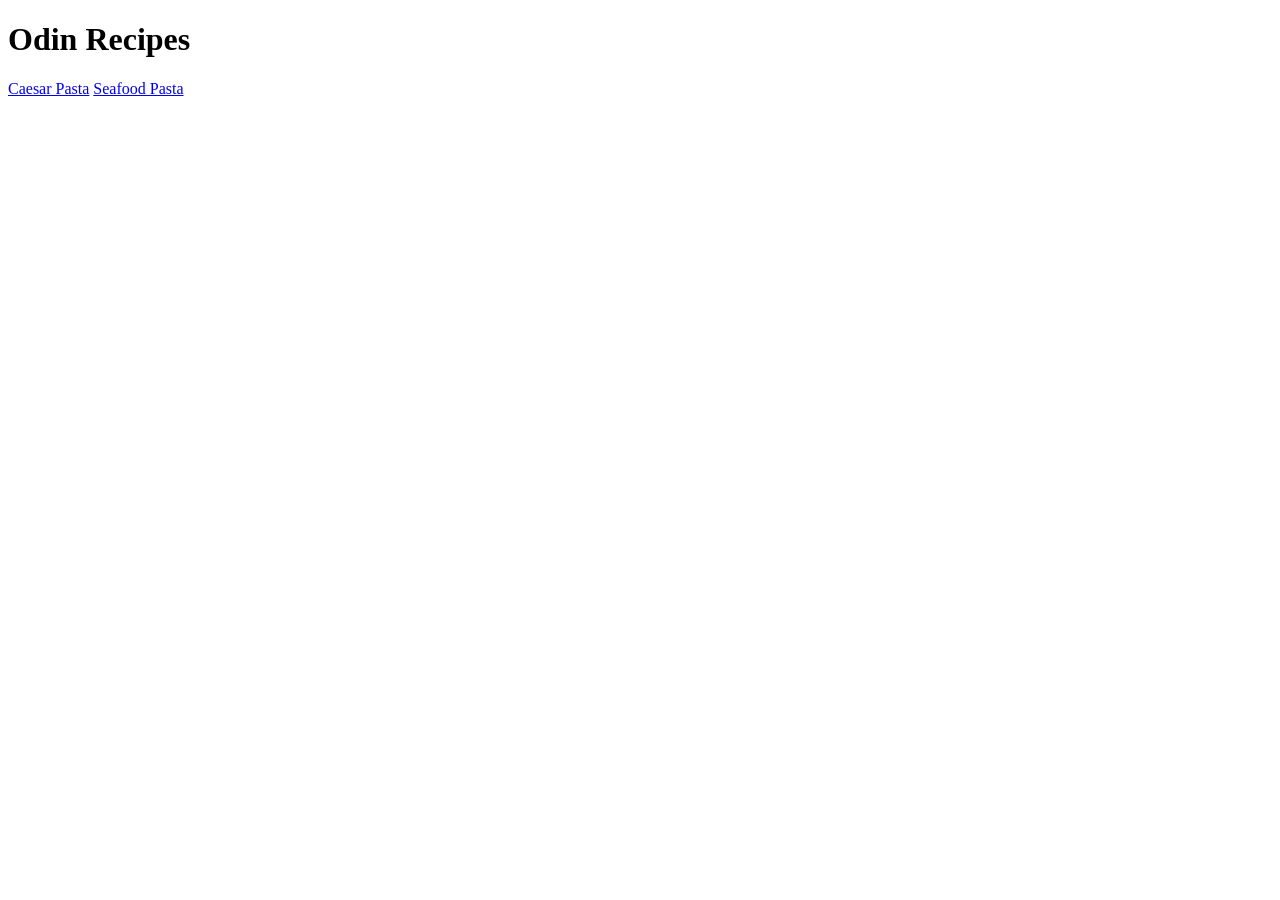
==== index.html @ 4258a3ef "Add seafood-pasta recipe page with shrimp image and linking with home" ====
<!DOCTYPE html>

<html lang="en">
<head>
    <meta charset="UTF-8">
    <title>Odin Recipes</title>
</head>
<body>
    <h1>Odin Recipes</h1>
    <a href="./recipes/caesar-pasta.html">Caesar Pasta</a>
    <a href="./recipes/seafood-pasta.html">Seafood Pasta</a>
</body>
</html>
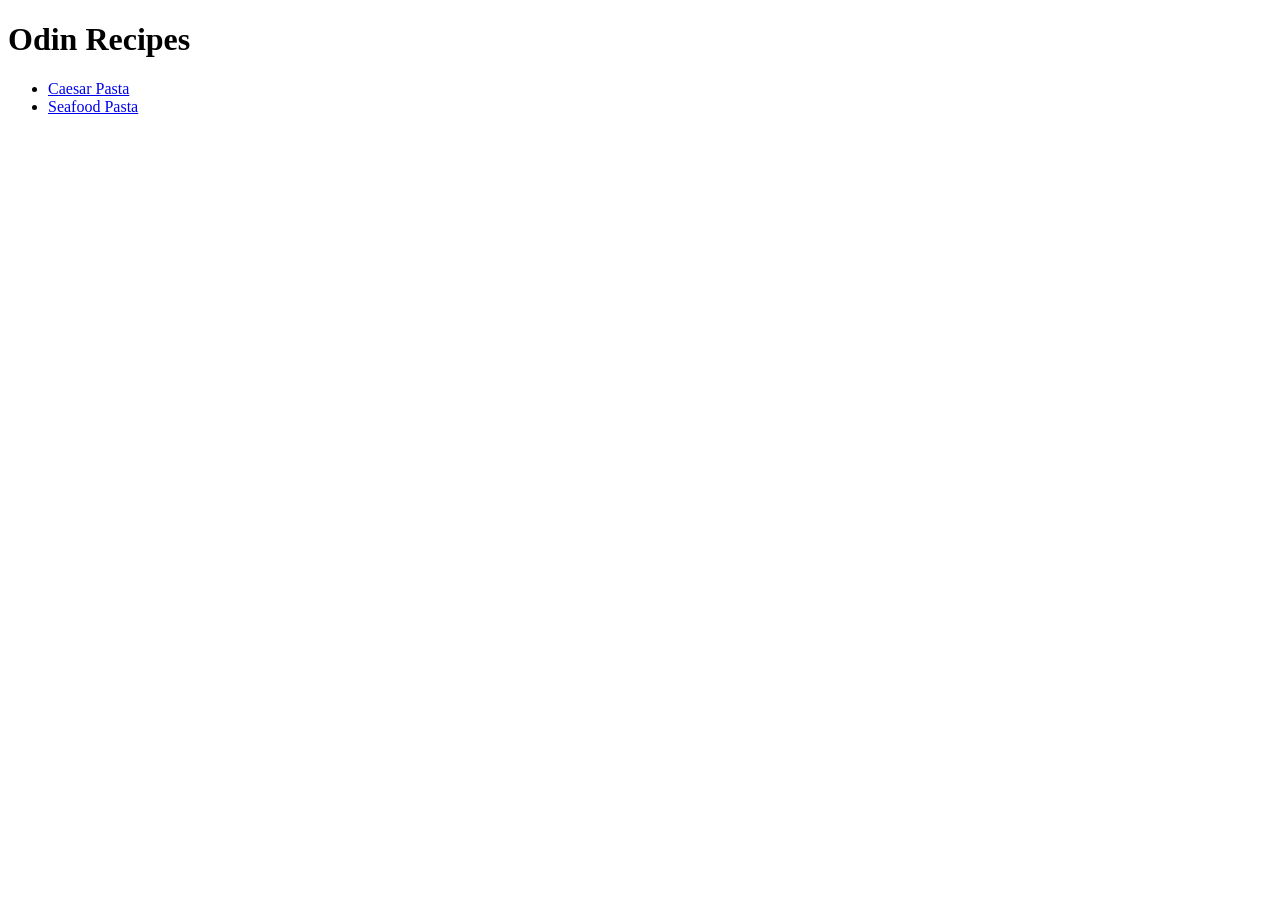
==== commit d8b915b5: "Organize the recipes in index page" ====
--- a/index.html
+++ b/index.html
@@ -7,7 +7,9 @@
 </head>
 <body>
     <h1>Odin Recipes</h1>
-    <a href="./recipes/caesar-pasta.html">Caesar Pasta</a>
-    <a href="./recipes/seafood-pasta.html">Seafood Pasta</a>
+    <ul>
+        <li><a href="./recipes/caesar-pasta.html">Caesar Pasta</a></li>
+        <li><a href="./recipes/seafood-pasta.html">Seafood Pasta</a></li>
+    </ul>
 </body>
 </html>
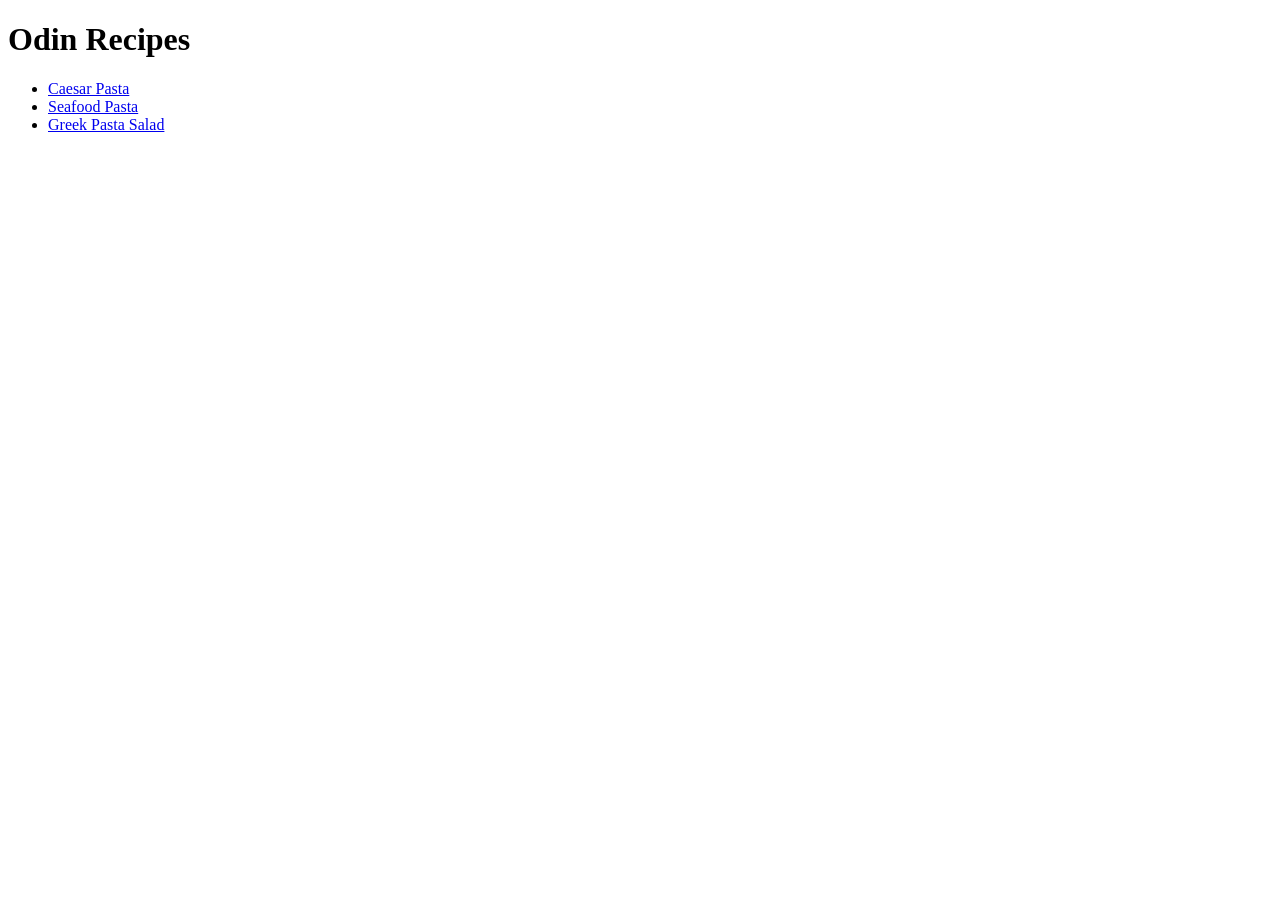
==== commit 8d37f8fc: "Add greek pasta salad recipe page and images with the link on home page" ====
--- a/index.html
+++ b/index.html
@@ -10,6 +10,7 @@
     <ul>
         <li><a href="./recipes/caesar-pasta.html">Caesar Pasta</a></li>
         <li><a href="./recipes/seafood-pasta.html">Seafood Pasta</a></li>
+        <li><a href="./recipes/greek-pasta-salad.html">Greek Pasta Salad</a></li>
     </ul>
 </body>
 </html>
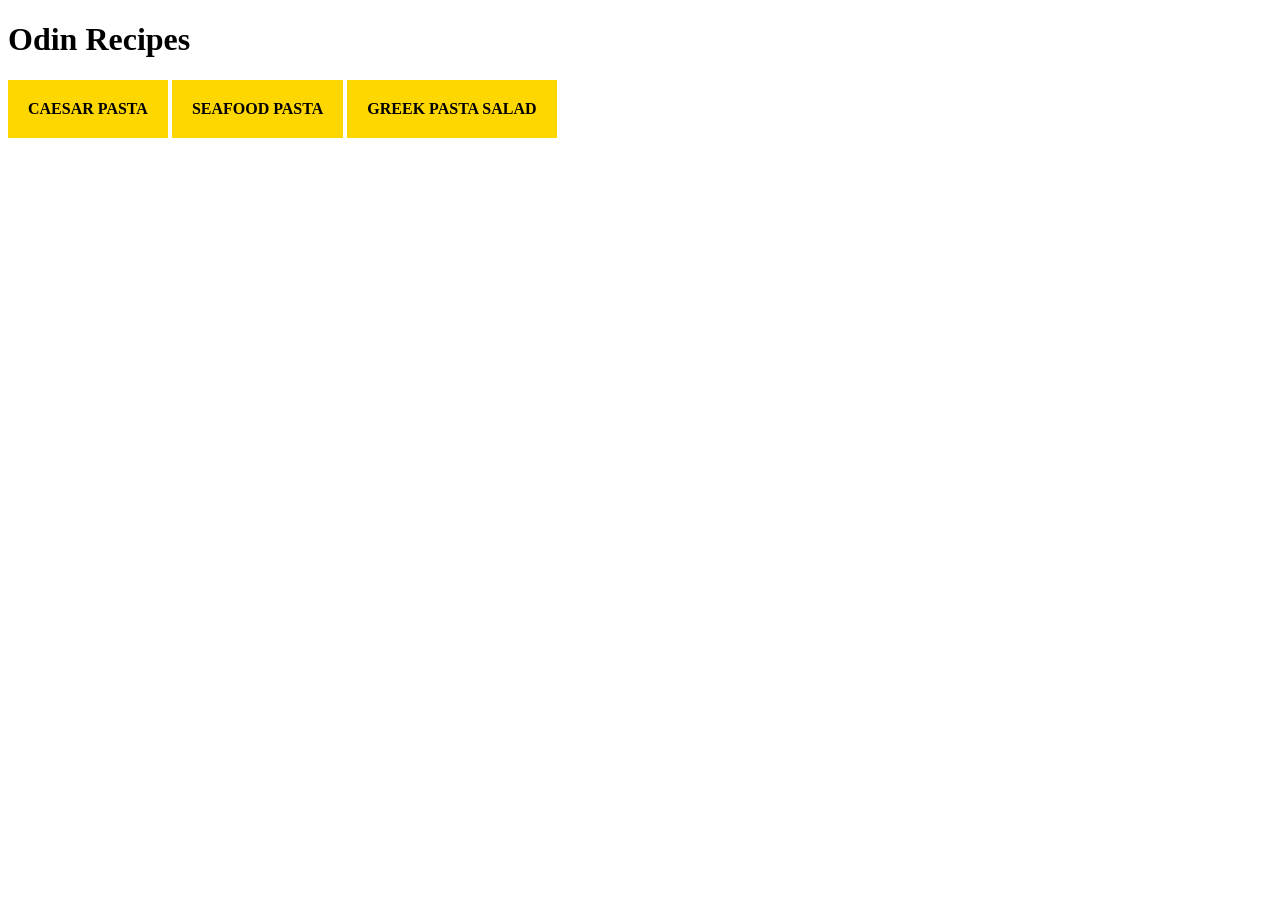
==== commit 52aae6bb: "Style menu recipe links" ====
--- a/index.html
+++ b/index.html
@@ -3,14 +3,15 @@
 <html lang="en">
 <head>
     <meta charset="UTF-8">
+    <link rel="stylesheet" href="./styles.css">
     <title>Odin Recipes</title>
 </head>
 <body>
     <h1>Odin Recipes</h1>
-    <ul>
-        <li><a href="./recipes/caesar-pasta.html">Caesar Pasta</a></li>
-        <li><a href="./recipes/seafood-pasta.html">Seafood Pasta</a></li>
-        <li><a href="./recipes/greek-pasta-salad.html">Greek Pasta Salad</a></li>
-    </ul>
-</body>
+    <div>
+        <a class="recipe-link" href="./recipes/caesar-pasta.html">CAESAR PASTA</a>
+        <a class="recipe-link" href="./recipes/seafood-pasta.html">SEAFOOD PASTA</a>
+        <a class="recipe-link" href="./recipes/greek-pasta-salad.html">GREEK PASTA SALAD</a>
+    </div>
+    </body>
 </html>
--- a/styles.css
+++ b/styles.css
@@ -0,0 +1,21 @@
+html {
+    box-sizing: border-box;
+}
+
+*, *::before, *:after {
+    box-sizing: inherit;
+}
+
+body {
+    font-family: Georgia, 'Times New Roman', Times, serif;
+    
+}
+
+.recipe-link {
+    background-color: gold;
+    color: black;
+    font-weight: bold;
+    text-decoration: none;
+    display: inline-block;
+    padding: 20px;
+}
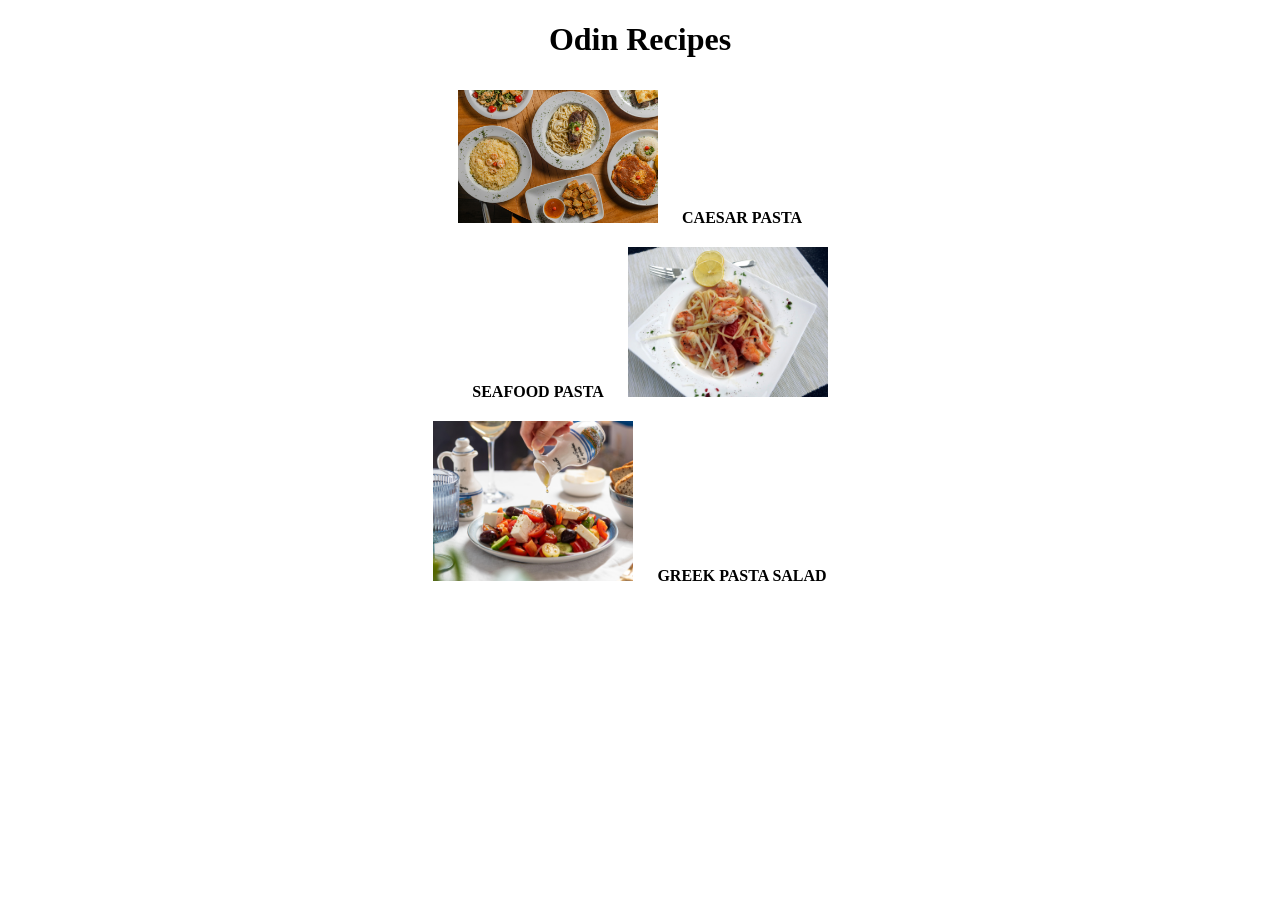
==== commit 97d0354d: "Style main page" ====
--- a/index.html
+++ b/index.html
@@ -7,11 +7,26 @@
     <title>Odin Recipes</title>
 </head>
 <body>
-    <h1>Odin Recipes</h1>
-    <div>
-        <a class="recipe-link" href="./recipes/caesar-pasta.html">CAESAR PASTA</a>
-        <a class="recipe-link" href="./recipes/seafood-pasta.html">SEAFOOD PASTA</a>
-        <a class="recipe-link" href="./recipes/greek-pasta-salad.html">GREEK PASTA SALAD</a>
+    <h1 class="main title">Odin Recipes</h1>
+    <div class="recipe">
+        <div>
+            <img src="./images/pasta-dishes.jpg" 
+            alt="Image of many pasta dishes"
+            width="200">
+            <a class="recipe-link" href="./recipes/caesar-pasta.html">CAESAR PASTA</a>
+        </div>
+        <div>
+            <a class="recipe-link" href="./recipes/seafood-pasta.html">SEAFOOD PASTA</a>
+            <img src="./images/shrimp-pasta.jpg" 
+            alt=""
+            width="200">
+        </div>
+        <div>
+            <img src="./images/greek-pasta-salad.jpg"
+            alt=""
+            width="200">
+            <a class="recipe-link" href="./recipes/greek-pasta-salad.html">GREEK PASTA SALAD</a>
+        </div>
     </div>
     </body>
-</html>+</html>
--- a/styles.css
+++ b/styles.css
@@ -8,14 +8,26 @@
 
 body {
     font-family: Georgia, 'Times New Roman', Times, serif;
-    
+    width: 800px;
+    margin: 20px auto;
+}
+
+.title.main {
+    text-align: center;
+}
+
+.recipe {
+    margin: 20px auto;
+    padding: 10px;
+    text-align: center;
 }
 
 .recipe-link {
-    background-color: gold;
+    background-color: white;
     color: black;
     font-weight: bold;
     text-decoration: none;
     display: inline-block;
     padding: 20px;
+    margin: 0 auto;
 }
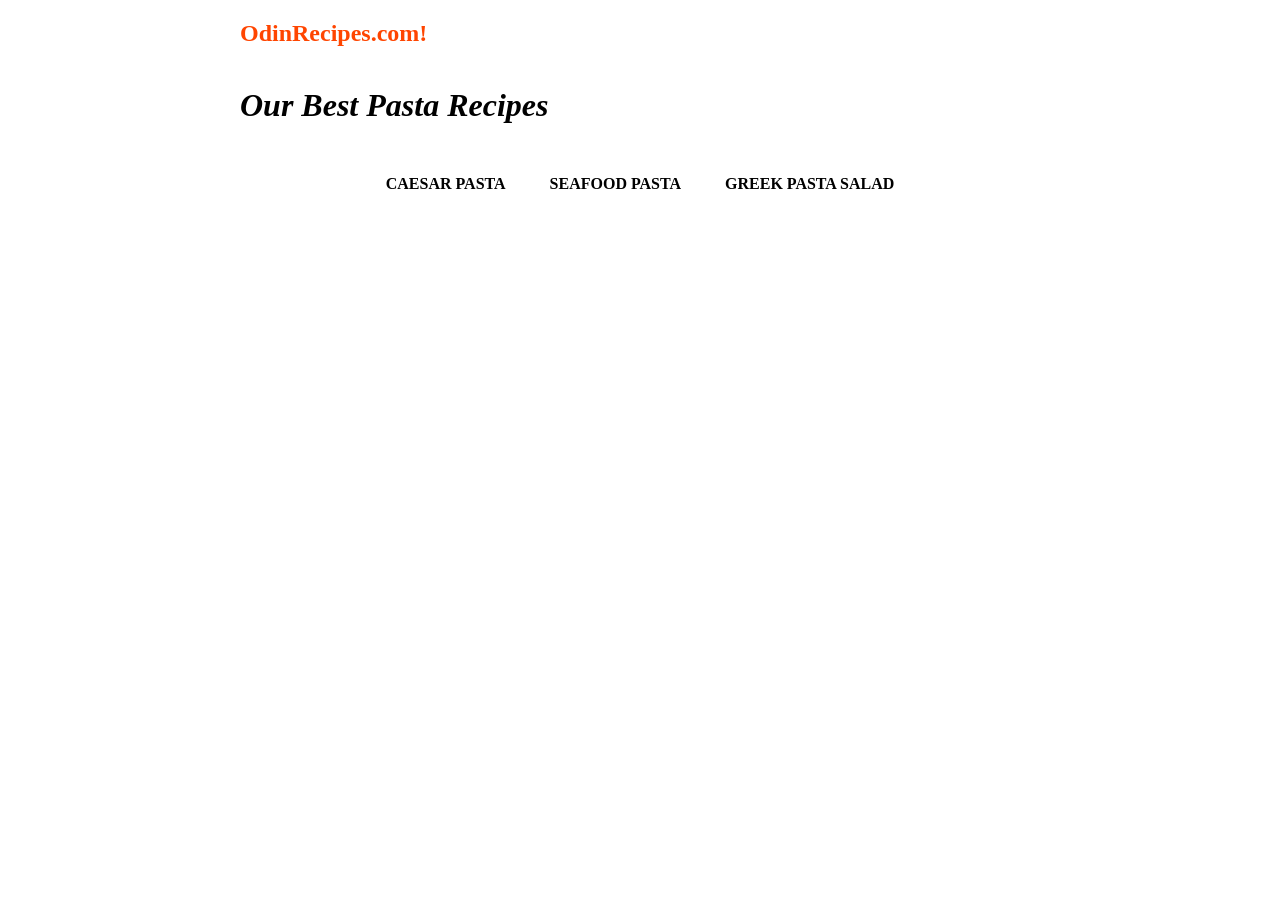
==== commit 43221fc1: "Change the index.html and style.css" ====
--- a/index.html
+++ b/index.html
@@ -7,26 +7,14 @@
     <title>Odin Recipes</title>
 </head>
 <body>
-    <h1 class="main title">Odin Recipes</h1>
+    <h1 class="logo">OdinRecipes.com!</h1>
+
+    <h1 class="title">Our Best Pasta Recipes</h1>
     <div class="recipe">
-        <div>
-            <img src="./images/pasta-dishes.jpg" 
-            alt="Image of many pasta dishes"
-            width="200">
-            <a class="recipe-link" href="./recipes/caesar-pasta.html">CAESAR PASTA</a>
-        </div>
-        <div>
-            <a class="recipe-link" href="./recipes/seafood-pasta.html">SEAFOOD PASTA</a>
-            <img src="./images/shrimp-pasta.jpg" 
-            alt=""
-            width="200">
-        </div>
-        <div>
-            <img src="./images/greek-pasta-salad.jpg"
-            alt=""
-            width="200">
-            <a class="recipe-link" href="./recipes/greek-pasta-salad.html">GREEK PASTA SALAD</a>
-        </div>
+        <a class="link" href="./recipes/caesar-pasta.html">CAESAR PASTA</a>
+        <a class="link" href="./recipes/seafood-pasta.html">SEAFOOD PASTA</a>
+        <a class="link" href="./recipes/greek-pasta-salad.html">GREEK PASTA SALAD</a>
     </div>
     </body>
 </html>
+
--- a/styles.css
+++ b/styles.css
@@ -12,8 +12,14 @@
     margin: 20px auto;
 }
 
-.title.main {
-    text-align: center;
+.logo {
+    color: orangered;
+    font-size: 24px;
+    margin-bottom: 40px;
+}
+
+.title {
+    font-style: italic;
 }
 
 .recipe {
@@ -22,7 +28,7 @@
     text-align: center;
 }
 
-.recipe-link {
+.recipe .link {
     background-color: white;
     color: black;
     font-weight: bold;
@@ -30,4 +36,8 @@
     display: inline-block;
     padding: 20px;
     margin: 0 auto;
+}
+
+.recipe .link:hover {
+    color: orangered;
 }
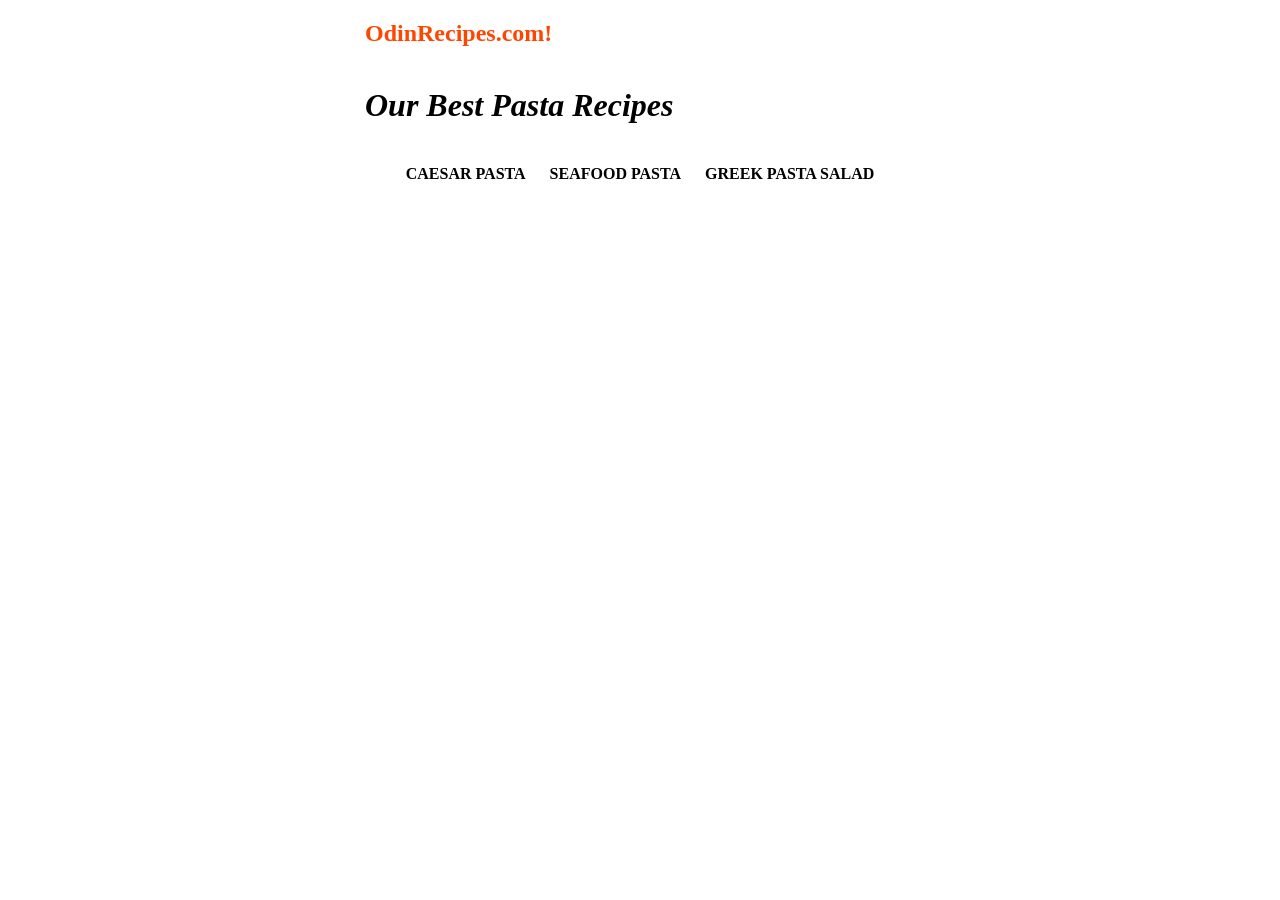
==== commit 3385618c: "Change the links and width of the page" ====
--- a/index.html
+++ b/index.html
@@ -7,7 +7,7 @@
     <title>Odin Recipes</title>
 </head>
 <body>
-    <h1 class="logo">OdinRecipes.com!</h1>
+    <a class="logo" href="./index.html">OdinRecipes.com!</a>
 
     <h1 class="title">Our Best Pasta Recipes</h1>
     <div class="recipe">
--- a/styles.css
+++ b/styles.css
@@ -8,14 +8,18 @@
 
 body {
     font-family: Georgia, 'Times New Roman', Times, serif;
-    width: 800px;
+    width: 550px;
     margin: 20px auto;
 }
 
 .logo {
     color: orangered;
     font-size: 24px;
+    font-weight: bold;
+    text-decoration: none;
     margin-bottom: 40px;
+    display: block;
+
 }
 
 .title {
@@ -28,13 +32,13 @@
     text-align: center;
 }
 
-.recipe .link {
+.link {
     background-color: white;
     color: black;
     font-weight: bold;
     text-decoration: none;
     display: inline-block;
-    padding: 20px;
+    padding: 10px;
     margin: 0 auto;
 }
 
